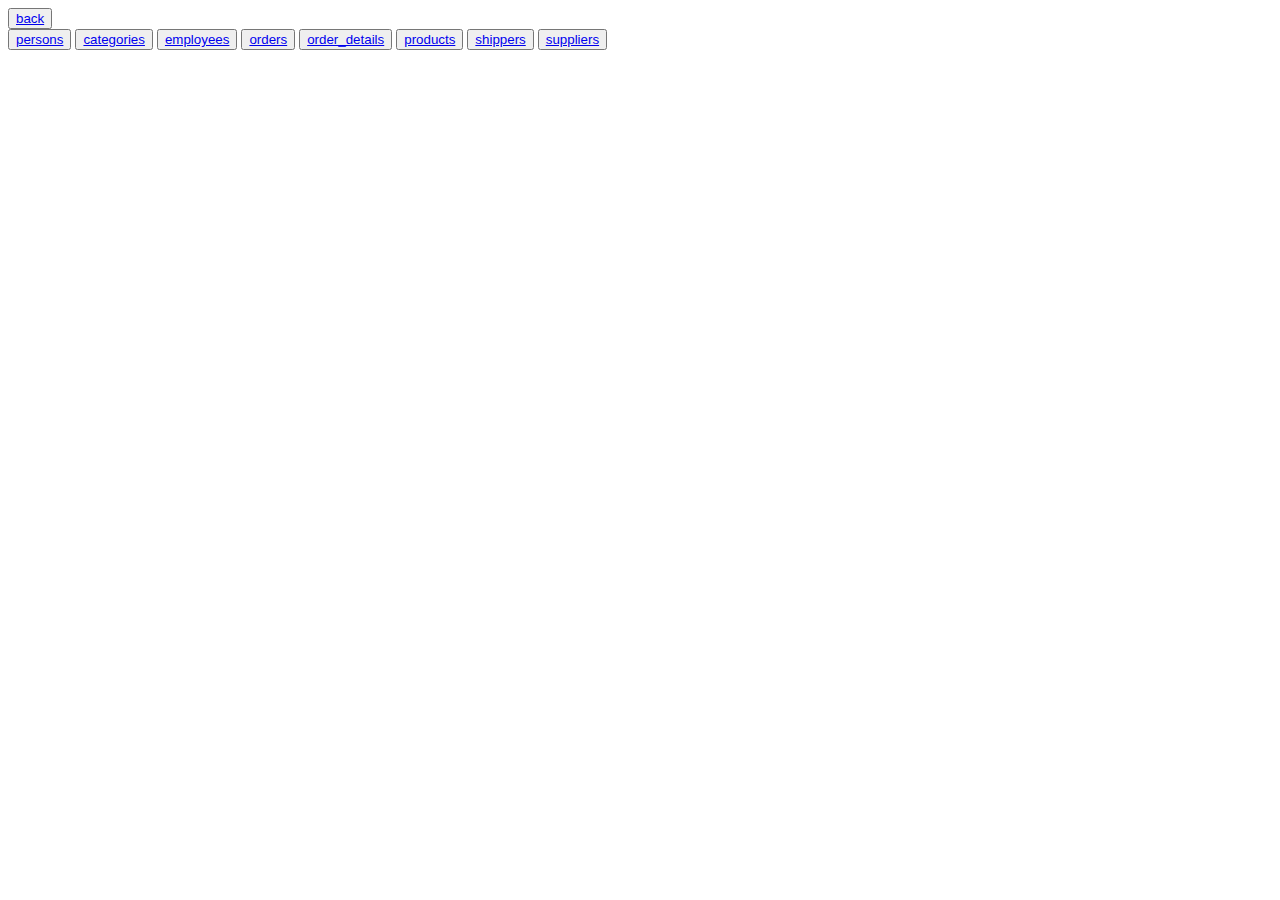
==== index2.html @ 1681d7b1 "Initial commit" ====
<!DOCTYPE html>

<head>

</head>

<body>
    <button><a href="index.html">back</a></button>
    <br>
    <button><a href="index2.php">persons</a></button>
    <button><a href="index3.php">categories</a></button>
    <button><a href="index4.php">employees</a></button>
    <button><a href="index5.php">orders</a></button>
    <button><a href="index6.php">order_details</a></button>
    <button><a href="index2.php">products</a></button>
    <button><a href="index2.php">shippers</a></button>
    <button><a href="index2.php">suppliers</a></button>
</body>
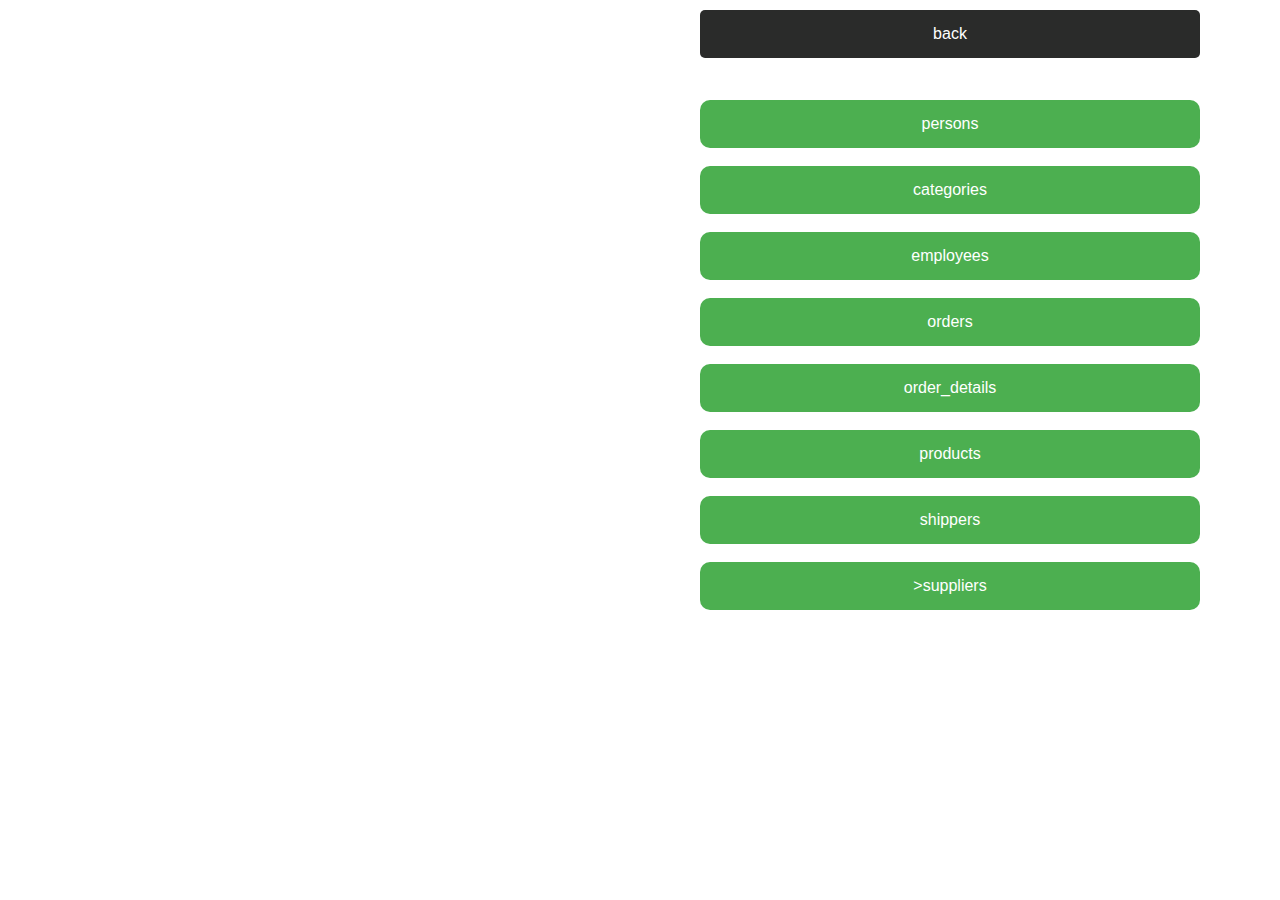
==== commit 118bb944: "add more style" ====
--- a/index2.html
+++ b/index2.html
@@ -1,18 +1,35 @@
 <!DOCTYPE html>
 
 <head>
-
+    <link rel="stylesheet" href="style.css">
 </head>
 
 <body>
-    <button><a href="index.html">back</a></button>
+
+    <a href="index.html"><button class="button3" href = "index.html">back</button></a>
+
+<div class="group1">
+    <a href="index2.php"><button class="button">persons</button></a>
     <br>
-    <button><a href="index2.php">persons</a></button>
-    <button><a href="index3.php">categories</a></button>
-    <button><a href="index4.php">employees</a></button>
-    <button><a href="index5.php">orders</a></button>
-    <button><a href="index6.php">order_details</a></button>
-    <button><a href="index2.php">products</a></button>
-    <button><a href="index2.php">shippers</a></button>
-    <button><a href="index2.php">suppliers</a></button>
+    <br>
+    <a href="index3.php"><button class="button">categories</button></a>
+    <br>
+    <br>
+    <a href="index4.php"><button class="button">employees</button></a>
+    <br>
+    <br>
+    <a href="index5.php"><button class="button">orders</button></a>
+    <br>
+    <br>
+    <a href="index6.php"><button class="button">order_details</button></a>
+    <br>
+    <br>
+    <a href="index.html"><button class="button">products</button></a>
+    <br>
+    <br>
+    <a href="index.html"><button class="button">shippers</button></a>
+    <br>
+    <br>
+    <a href="index.html"><button class="button">>suppliers</button></a>
+</div>
 </body>--- a/style.css
+++ b/style.css
@@ -0,0 +1,80 @@
+.button {
+    background-color: #4CAF50;
+    border: none;
+    color: white;
+    padding: 15px 32px;
+    text-align: center;
+    text-decoration: none;
+    display: inline-block;
+    font-size: 16px;
+    border-radius: 10px;
+    width: 500px;
+  }
+
+.button:hover {
+    background-color: #06800c;
+}
+
+.button2 {
+    background-color: #4CAF50;
+    border: none;
+    color: white;
+    padding: 15px 32px;
+    text-align: center;
+    text-decoration: none;
+    display: inline-block;
+    font-size: 16px;
+    border-radius: 5px;
+  }
+.button3 {
+    top: 10px;
+    background-color: #2a2b2a;
+    color: white;
+    border: none;
+    left: 700px;
+    padding: 15px 32px;
+    position: absolute;
+    text-align: center;
+    text-decoration: none;
+    font-size: 16px;
+    border-radius: 5px;
+    width: 500px;
+  }
+.button3:hover {
+    background-color: #111111;
+  }
+.button3:active {
+    border: 4px solid #06800c;
+  }
+
+.group1 {
+    position: absolute;
+    border: none;
+    top: 100px;
+    left: 700px;
+
+
+}
+
+.group2 {
+    position: absolute;
+    top: 100px;
+    left: 400px;
+}
+
+.group3 {
+    position: absolute;
+    top: 100px;
+    left: 625px;
+}
+
+.group4 {
+    position: absolute;
+    top: 100px;
+    left: 150px;
+    right: 150px;
+}
+a {
+    color: white;
+    text-decoration: none;
+}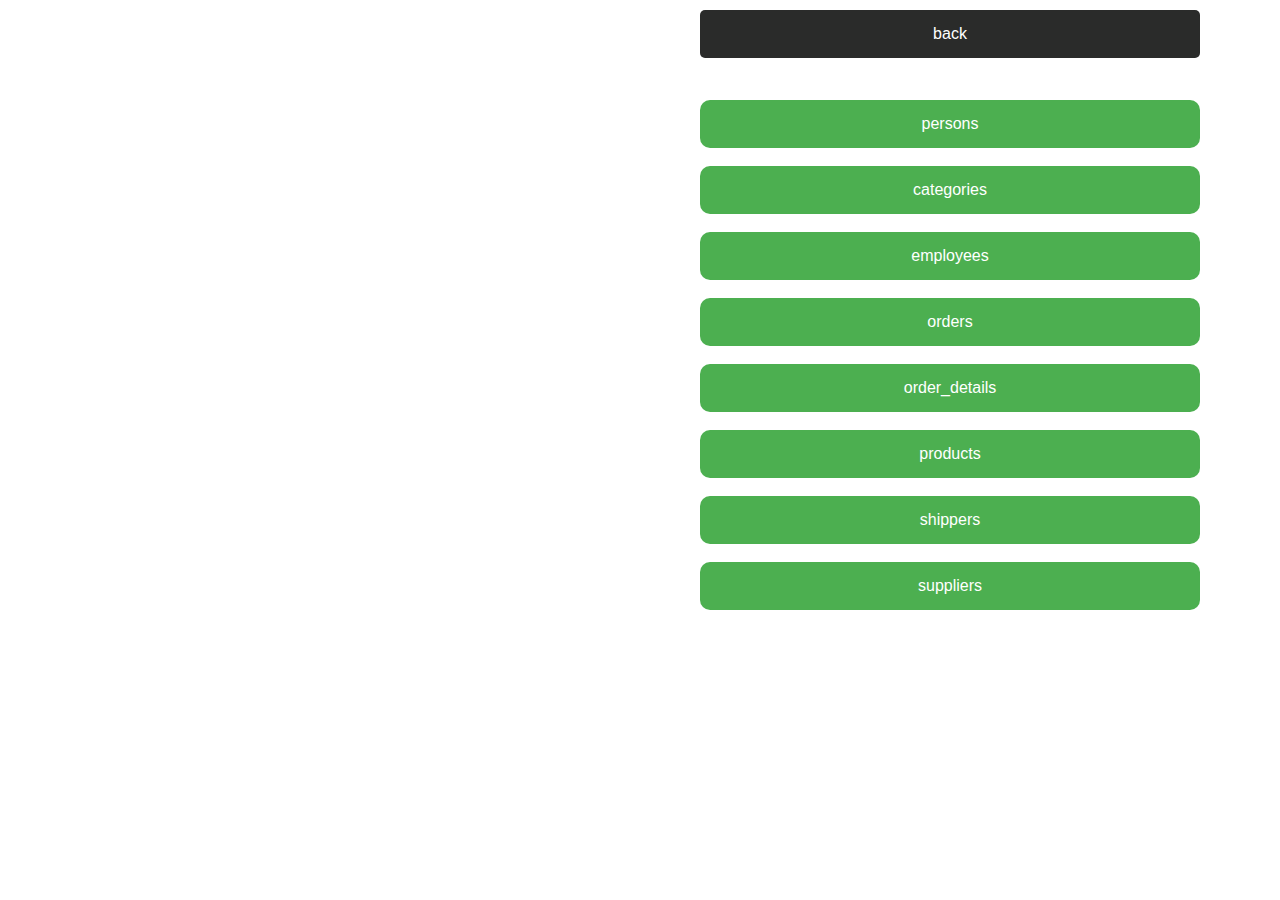
==== commit c79f9040: "update main file and end all style" ====
--- a/index2.html
+++ b/index2.html
@@ -6,7 +6,7 @@
 
 <body>
 
-    <a href="index.html"><button class="button3" href = "index.html">back</button></a>
+    <a href="main.php"><button class="button3">back</button></a>
 
 <div class="group1">
     <a href="index2.php"><button class="button">persons</button></a>
@@ -24,12 +24,12 @@
     <a href="index6.php"><button class="button">order_details</button></a>
     <br>
     <br>
-    <a href="index.html"><button class="button">products</button></a>
+    <a href="main.php"><button class="button">products</button></a>
     <br>
     <br>
-    <a href="index.html"><button class="button">shippers</button></a>
+    <a href="main.php"><button class="button">shippers</button></a>
     <br>
     <br>
-    <a href="index.html"><button class="button">>suppliers</button></a>
+    <a href="main.php"><button class="button">suppliers</button></a>
 </div>
 </body>--- a/style.css
+++ b/style.css
@@ -44,7 +44,7 @@
     background-color: #111111;
   }
 .button3:active {
-    border: 4px solid #06800c;
+    border: 4px solid #111111;
   }
 
 .group1 {
@@ -74,7 +74,36 @@
     left: 150px;
     right: 150px;
 }
-a {
+
+.orders {
+  position: absolute;
+  left: 750px;
+  top: 100px;
+}
+.a {
     color: white;
     text-decoration: none;
+}
+
+.table {
+  font-family: Arial, Helvetica, sans-serif;
+  border-collapse: collapse;
+  width: 100%;
+}
+
+.table td, .table th {
+  border: 1px solid #ddd;
+  padding: 8px;
+}
+
+.table tr:nth-child(even){background-color: #f2f2f2;}
+
+.table tr:hover {background-color: #ddd;}
+
+.table th {
+  padding-top: 12px;
+  padding-bottom: 12px;
+  text-align: left;
+  background-color: #04AA6D;
+  color: white;
 }